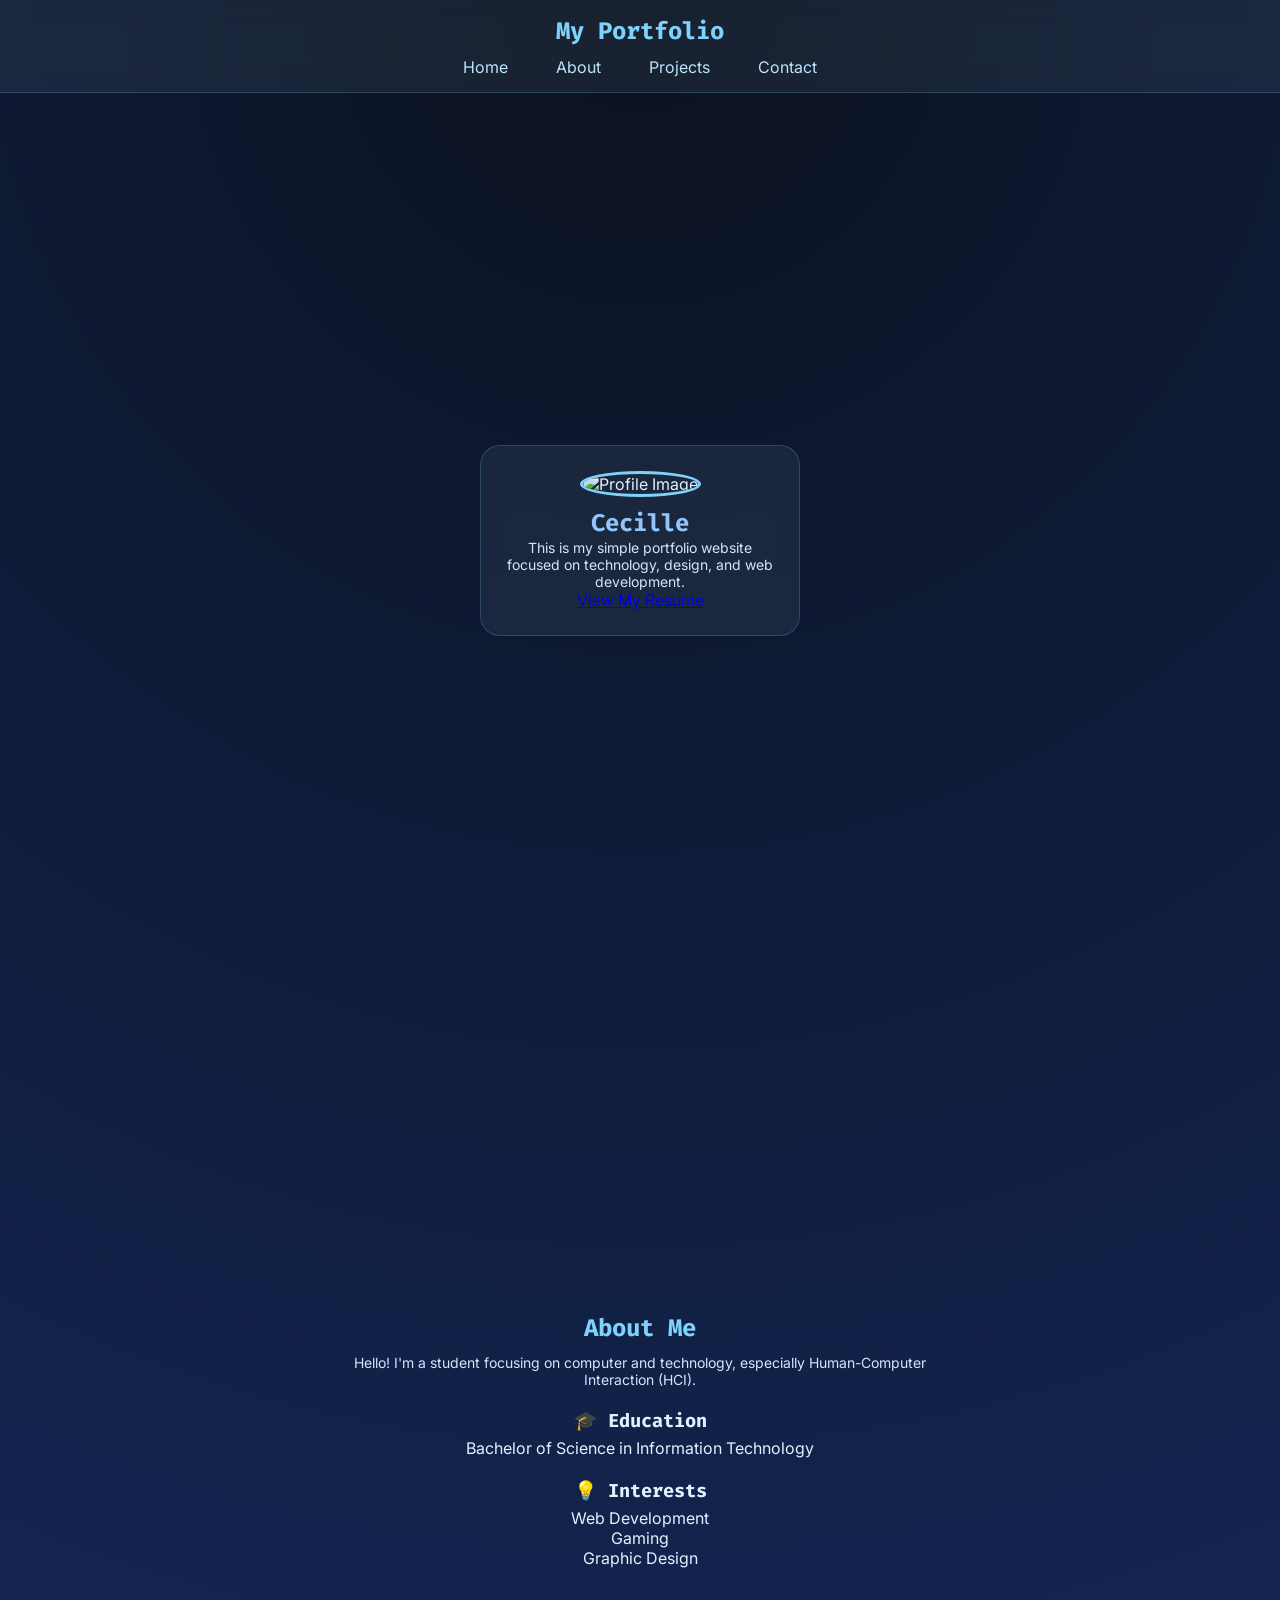
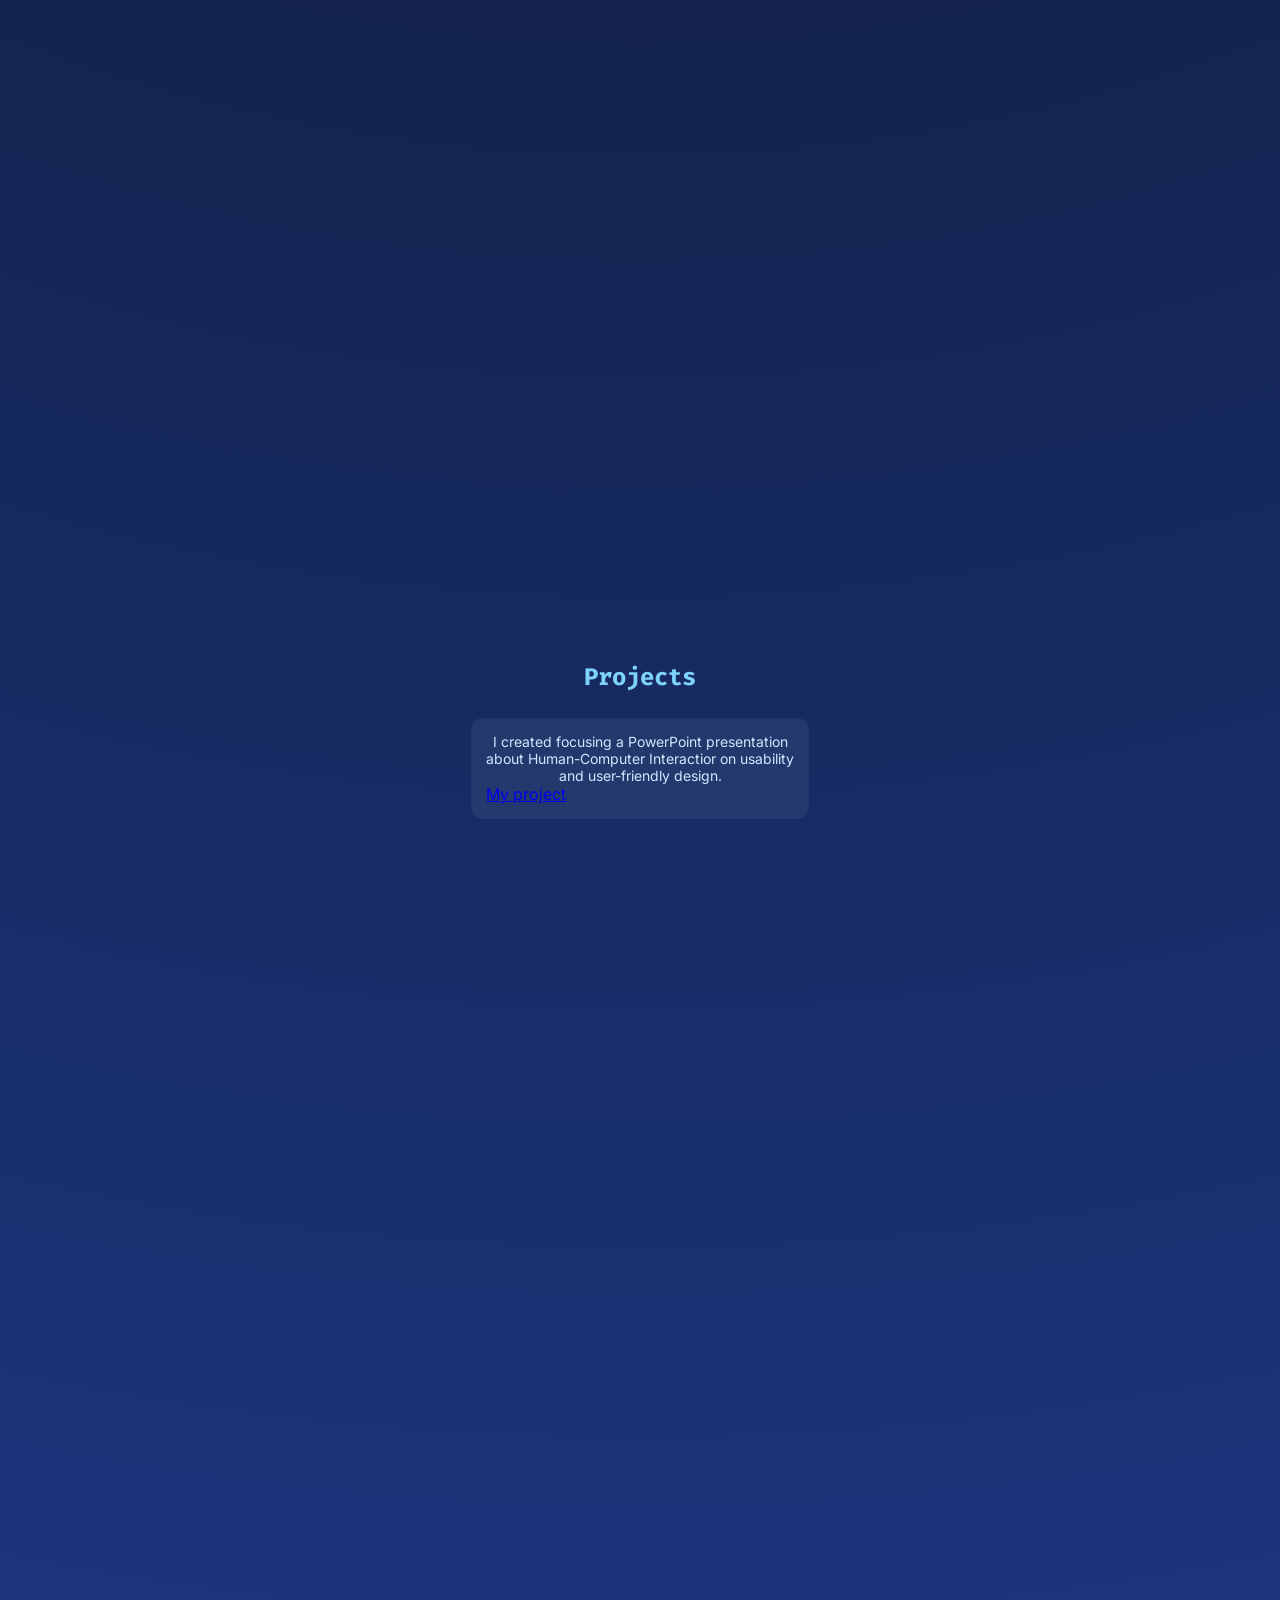
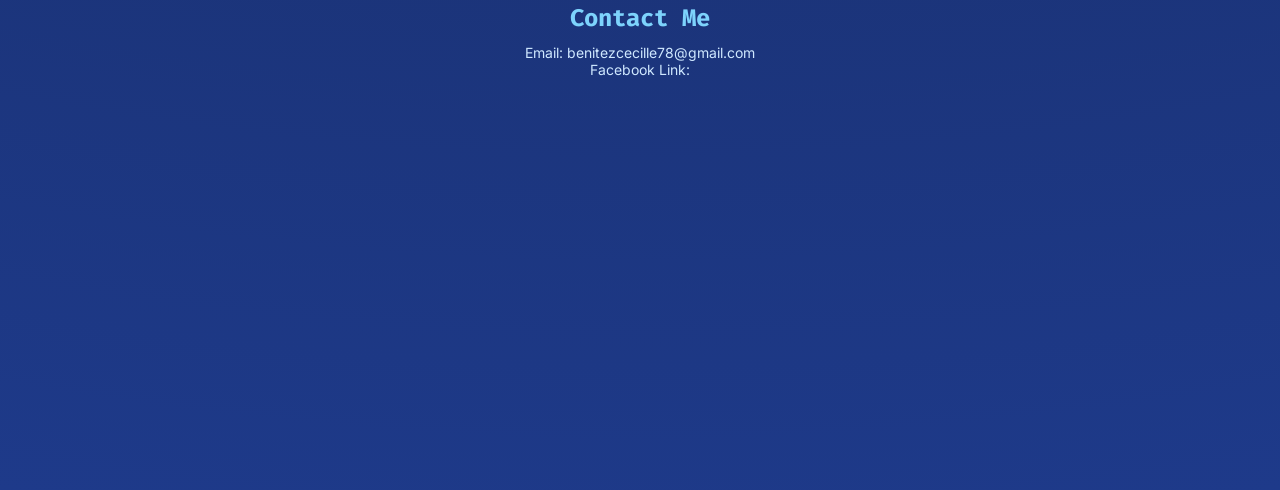
==== Cecille_E_Benitez.html @ 35e9318b "Add files via upload" ====
<!DOCTYPE html>
<html lang="en">
<head>
<meta charset="UTF-8">
<title>Dark Blue Portfolio</title>

<link href="https://fonts.googleapis.com/css2?family=Inter:wght@300;400;600;700&family=Fira+Code:wght@300;400;600&display=swap" rel="stylesheet">

<style>
* {
    margin: 0;
    padding: 0;
    box-sizing: border-box;
}

html {
    scroll-behavior: smooth;
}

/* BODY */
body {
    font-family: 'Inter', sans-serif;
    background: radial-gradient(circle at top, #0b1220, #1e3a8a);
    color: #e0f2ff;
    padding-top: 90px;
}

/* NAVBAR */
.navbar {
    position: fixed;
    top: 0;
    width: 100%;
    background: rgba(173, 216, 230, 0.08);
    backdrop-filter: blur(12px);
    border-bottom: 1px solid rgba(125, 211, 252, 0.2);
    padding: 15px;
    text-align: center;
    z-index: 1000;
}

.navbar h2 {
    font-family: 'Fira Code', monospace;
    color: #7dd3fc;
}

.nav-links {
    margin-top: 10px;
}

.nav-links a {
    text-decoration: none;
    color: #bae6fd;
    margin: 0 8px;
    padding: 6px 14px;
    border-radius: 20px;
    transition: 0.3s;
}

.nav-links a:hover {
    background: rgba(125, 211, 252, 0.25);
}

.nav-links a.active {
    background: #38bdf8;
    color: #0b1220;
}

/* SECTIONS */
section {
    min-height: 100vh;
    padding: 60px 20px;
    display: flex;
    flex-direction: column;
    align-items: center;
    justify-content: center;
}

/* CARD */
.card {
    width: 320px;
    padding: 25px;
    border-radius: 20px;
    background: rgba(173, 216, 230, 0.08);
    border: 1px solid rgba(125, 211, 252, 0.2);
    backdrop-filter: blur(12px);
    text-align: center;
}

/* PROFILE IMAGE FIX */
.profile {
    width: 120px;
    height: 120px;
    border-radius: 50%;
    border: 3px solid #7dd3fc;
    object-fit: cover;
    margin-bottom: 10px;
}

/* TEXT */
h1, h2, h3 {
    font-family: 'Fira Code', monospace;
}

h1 {
    color: #93c5fd;
}

h2 {
    color: #7dd3fc;
    margin-bottom: 10px;
}

p {
    font-size: 14px;
    color: #cfe8ff;
    max-width: 600px;
    text-align: center;
}

/* ABOUT */
.about-section {
    margin-top: 20px;
    text-align: center;
}

.about-section ul {
    list-style: none;
    margin-top: 5px;
}

/* PROJECT CARD STYLE */
.project-box {
    margin-top: 15px;
    padding: 15px;
    border-radius: 12px;
    background: rgba(173, 216, 230, 0.08);
}
</style>
</head>

<body>

<div class="navbar">
    <h2>My Portfolio</h2>
    <div class="nav-links">
        <a href="#home">Home</a>
        <a href="#about">About</a>
        <a href="#projects">Projects</a>
        <a href="#contact">Contact</a>
    </div>
</div>


<section id="home">
    <div class="card">
      
        <img src="pf.jpeg" class="profile" alt="Profile Image">

        <h1>Cecille</h1>
        <p>This is my simple portfolio website focused on technology, design, and web development. </p><a href="https://docs.google.com/document/d/1nQcE5yMcH4WG-zpeQpP6dITDw7rXRuAfw_QG19ngTSY/edit?usp=drivesdk">View My Resume</a>
    </div>
</section>


<section id="about">
    <h2>About Me</h2>

    <p>Hello! I'm a student focusing on computer and technology, especially Human-Computer Interaction (HCI).</p>

    <div class="about-section">
        <h3>🎓 Education</h3>
        <ul>
            <li>Bachelor of Science in Information Technology</li>
        </ul>
    </div>

    <div class="about-section">
        <h3>💡 Interests</h3>
        <ul>
            <li>Web Development</li>
            <li>Gaming</li>
            <li>Graphic Design</li>
        </ul>
    </div>
</section>

<!-- PROJECTS -->
<section id="projects">
    <h2>Projects</h2>

    <div class="project-box">
        <p>I created focusing a PowerPoint presentation<p>
             about Human-Computer Interactior on usability <p>
                 and user-friendly design.</p><a href="https://docs.google.com/document/d/1-EVJspENHqXmzixnXmvszbZs1C9z1LcvTak_u7Kjuoo/edit?usp=drivesdk">My project</a>
    </div>
</section>

<!-- CONTACT -->
<section id="contact">
    <h2>Contact Me</h2>
<p>Email: benitezcecille78@gmail.com</p>
<p>Facebook Link: </p>

</body>
</html>
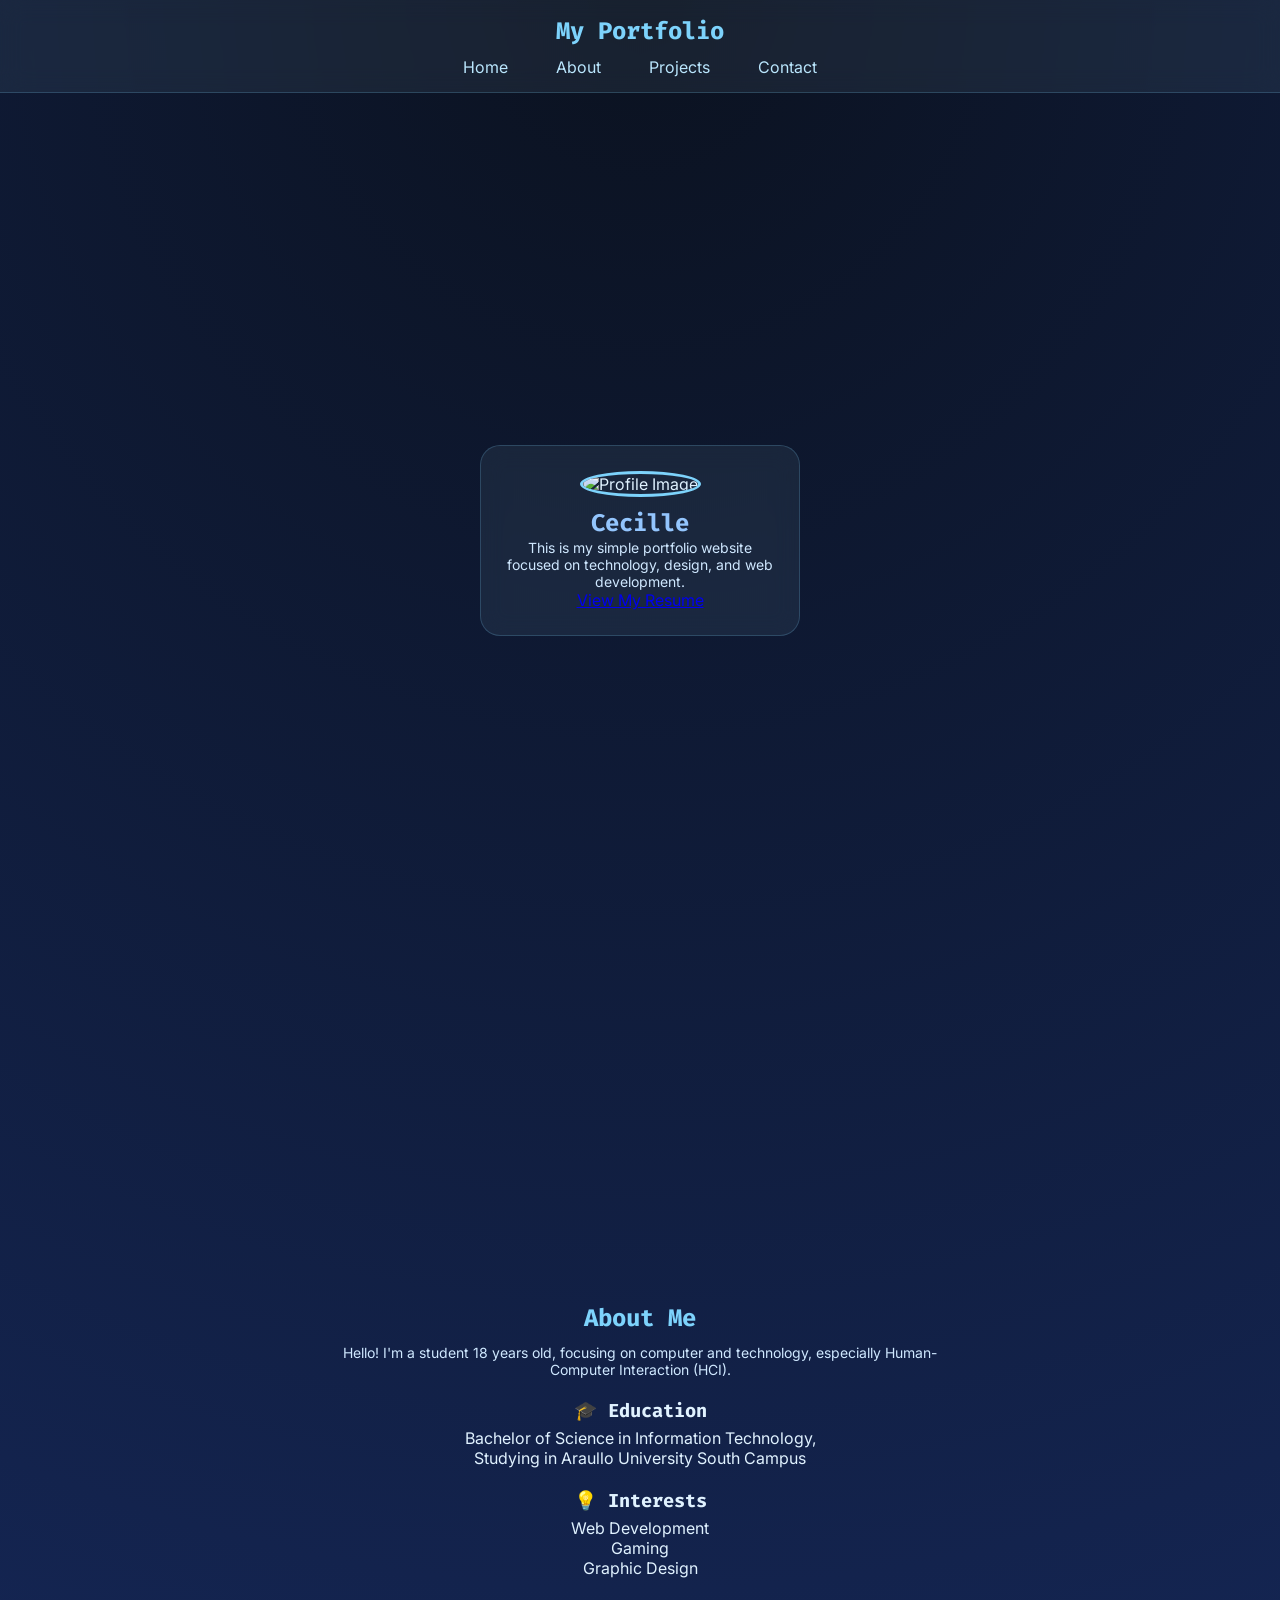
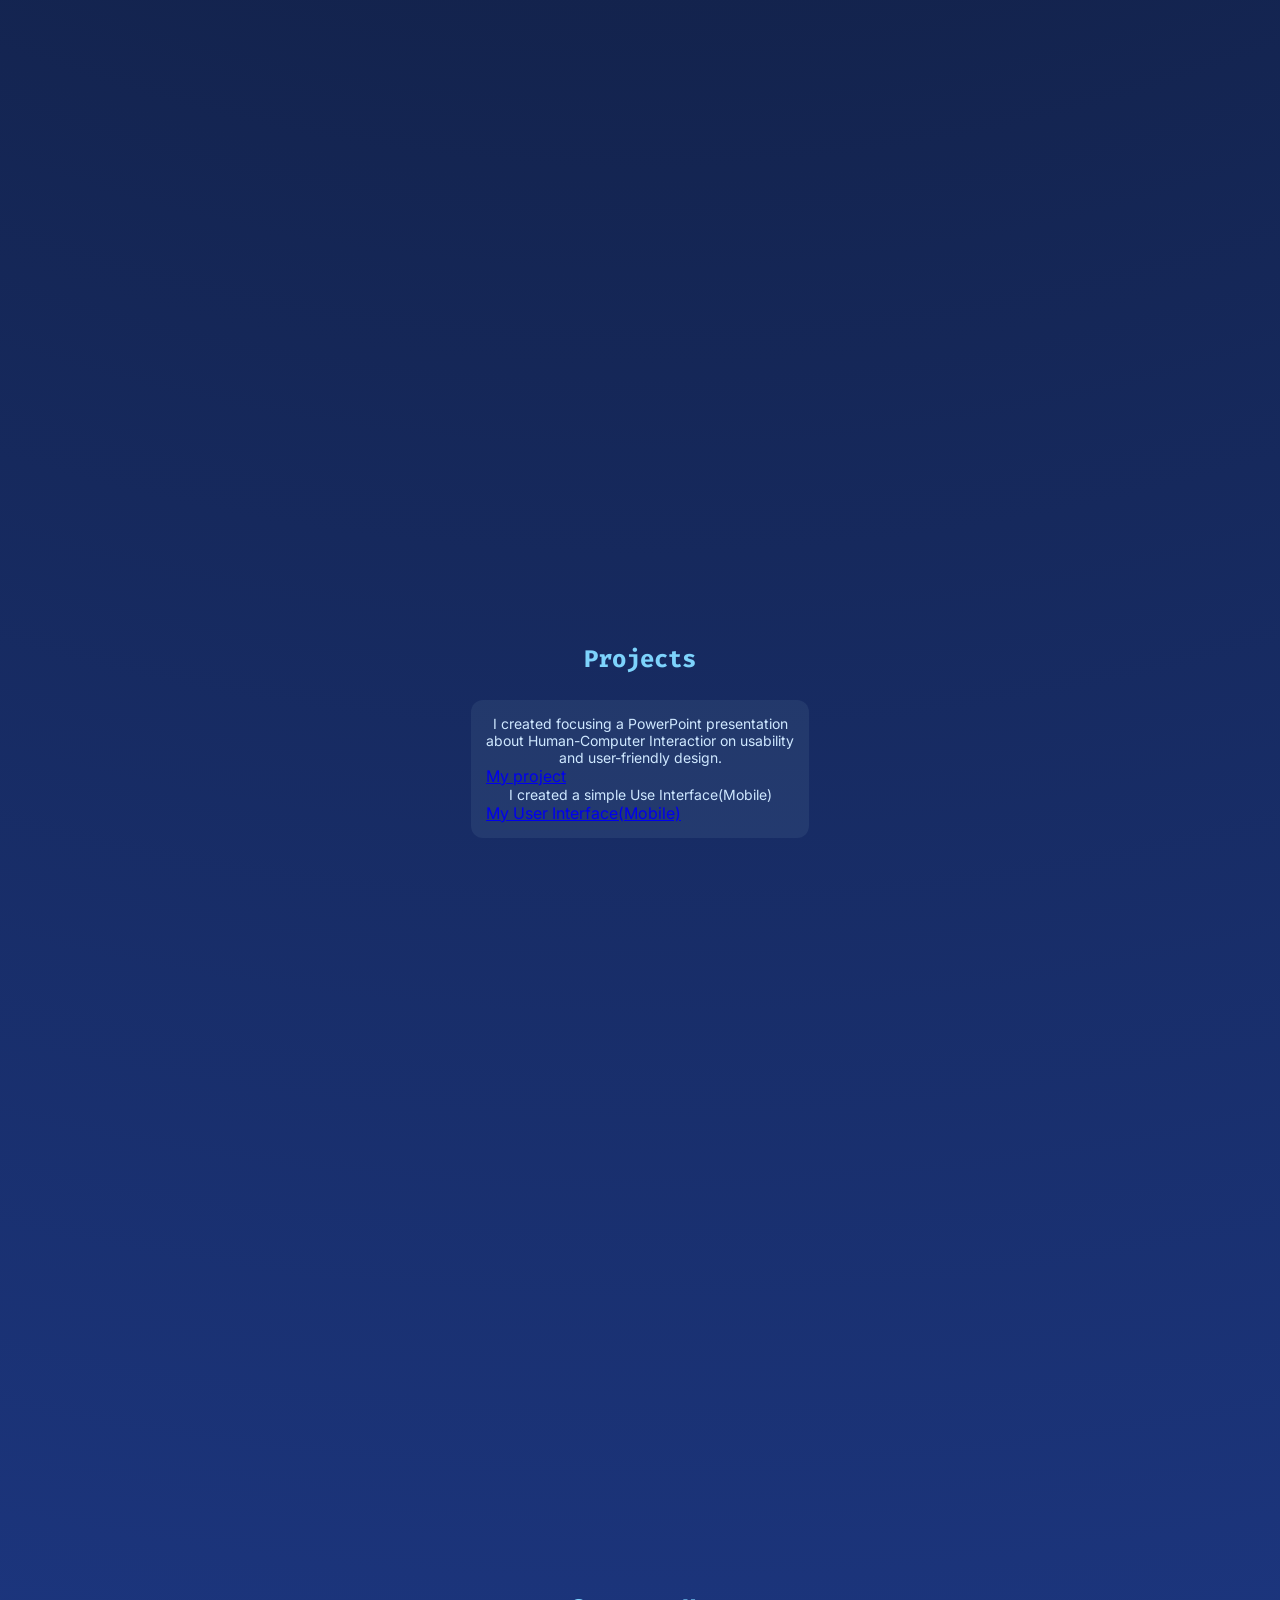
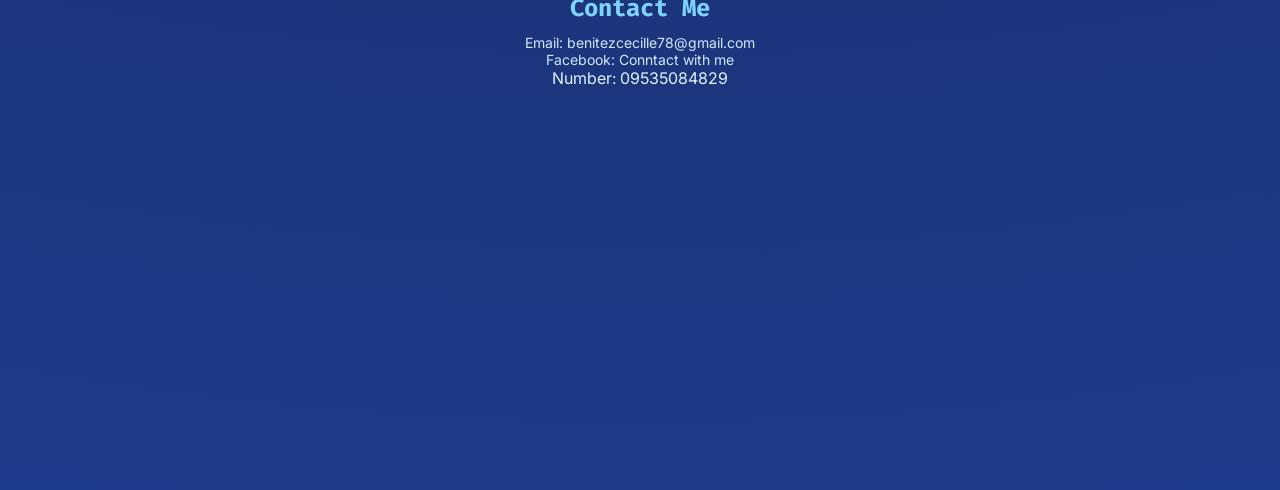
==== commit 46704cc4: "Update Cecille_E_Benitez.html" ====
--- a/Cecille_E_Benitez.html
+++ b/Cecille_E_Benitez.html
@@ -165,12 +165,13 @@
 <section id="about">
     <h2>About Me</h2>
 
-    <p>Hello! I'm a student focusing on computer and technology, especially Human-Computer Interaction (HCI).</p>
+    <p>Hello! I'm a student 18 years old, focusing on computer and technology, especially Human-Computer Interaction (HCI).</p>
 
     <div class="about-section">
         <h3>🎓 Education</h3>
         <ul>
-            <li>Bachelor of Science in Information Technology</li>
+            <li>Bachelor of Science in Information Technology,</li>
+            Studying in Araullo University South Campus</li>
         </ul>
     </div>
 
@@ -192,6 +193,10 @@
         <p>I created focusing a PowerPoint presentation<p>
              about Human-Computer Interactior on usability <p>
                  and user-friendly design.</p><a href="https://docs.google.com/document/d/1-EVJspENHqXmzixnXmvszbZs1C9z1LcvTak_u7Kjuoo/edit?usp=drivesdk">My project</a>
+                 
+                         <p>I created a simple Use Interface(Mobile)</p><a href="https://docs.google.com/document/d/1-V3J9fxC8HS0Zdl44WytFz2OkL-Ajg3OsSiTQ231laQ/edit?usp=drivesdk">My User Interface(Mobile)</a>
+                 
+                 
     </div>
 </section>
 
@@ -199,7 +204,7 @@
 <section id="contact">
     <h2>Contact Me</h2>
 <p>Email: benitezcecille78@gmail.com</p>
-<p>Facebook Link: </p>
-
+<p>Facebook: Conntact with me</p>
+Number: 09535084829</p>
 </body>
-</html>+</html>
